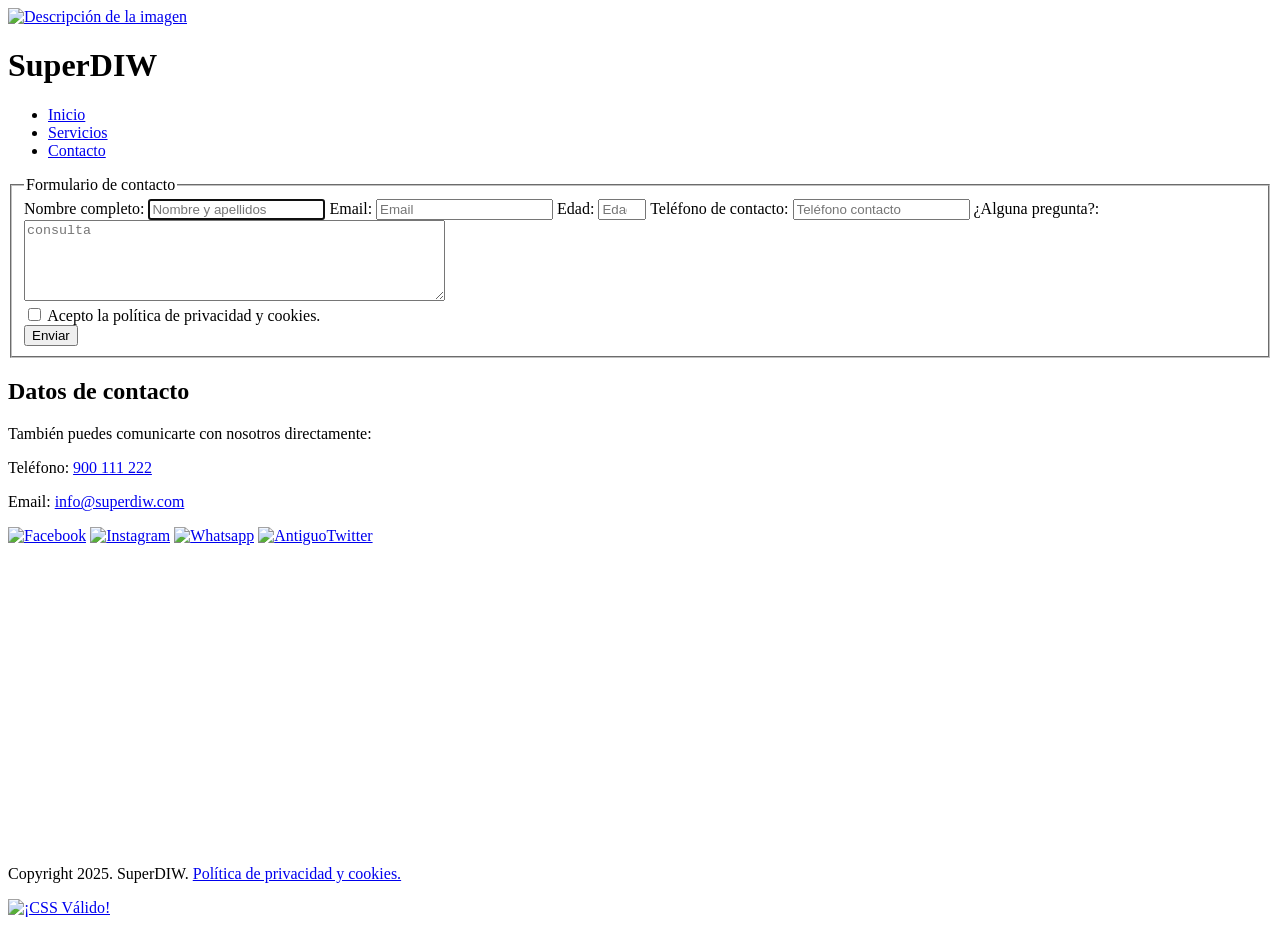
==== contacto.html @ 75591f65 "Añadir práctica anterior" ====
<!DOCTYPE html>
<html lang="es">

<head>
    <title>Práctica 2+3 DIW</title>
    <meta charset="UTF-8">
    <meta name="description" content="Práctica 2 y 3 de la asignatura DIW del FP superior DAW">
    <meta name="keywords" content="Práctica2, Práctica3, DIW, DAW, html, css, Gabriela">
    <meta name="viewport" content="width=device-width, initial-scale=1.0">
    <meta name="author" content="Gabriela Ioan">
    <meta name="copyright" content="2025, SuperDIW">
    <meta name="robots" content="index,follow">
    <link rel="stylesheet" href="assets/css/style.css">
</head>

<body>
    <header>
        <div id="icono_logo">
            <a href="index.html"><img src="assets/images/logo.png" alt="Descripción de la imagen" title="Título de la imagen"></a>
        </div>
        <div id="titulo_logo">
            <h1>SuperDIW</h1>
        </div>

        <nav>
            <ul>
                <li><a href="index.html">Inicio</a></li>
                <li><a href="servicios.html">Servicios</a></li>
                <li><a href="contacto.html">Contacto</a></li>
            </ul>
        </nav>
    </header>

    <main>
        <section>
            <form name="formulario" id="formulario">
                    <fieldset>
                        <legend>Formulario de contacto</legend>

                        <!--NOMBRE-->
                        <label for="name">Nombre completo: </label>
                        <input type="text" class="rounded-input" name="name" id="name" maxlength="40" pattern="[A-Za-z0-9]+" placeholder="Nombre y apellidos" required autofocus>

                        <!--EMAIL-->
                        <label for="email">Email: </label>
                        <input type="email" class="rounded-input" name="email" id="email" placeholder="Email" required>

                        <!--EDAD-->
                        <label for="age">Edad: </label>
                        <input type="number" class="rounded-input" name="age" id="age" min="18" max="99" placeholder="Edad" required>

                        <!--TELÉFONO-->
                        <label for="telephone">Teléfono de contacto: </label>
                        <input type="tel" class="rounded-input" pattern="[0-9]+" name="telephone" id="telephone" placeholder="Teléfono contacto" required>

                        <!--CAMPO CONSULTA-->
                        <label for="consulta">¿Alguna pregunta?: </label>
                        <textarea rows="5" class="rounded-input" cols="50" placeholder="consulta" id="consulta" required></textarea>

                        <!--CHECKBOX-->
                        <div class="checkbox_container">
                            <input type="checkbox" class="rounded-input" id="check" required> 
                            <label for="check" id="check_texto">Acepto la política de privacidad y cookies.</label>
                        </div>

                        <!--BOTÓN ENVIAR-->
                        <button type="submit">Enviar</button>
                    </fieldset>
                </form>
            </section>

            <section id="datos_contacto">
                <h2>Datos de contacto</h2>
                <p>También puedes comunicarte con nosotros directamente:</p>
                <p>Teléfono: <a href="tel:+34900111222">900 111 222</a></p>
                <p>Email: <a href="mailto:info@superdiw.com">info@superdiw.com</a></p>
            </section>
    </main>

    <footer>
        <div id="rrss_mapa">
            <div id="redes_sociales">
                <a href="https://www.facebook.com/?locale=es_ES"><img src="assets/images/icono_facebook.png" width="30" alt="Facebook"></a>
                <a href="https://www.instagram.com/"><img src="assets/images/icono_Instagram.png" width="30" alt="Instagram"></a>
                <a href="https://www.whatsapp.com/"><img src="assets/images/icono_WhatsApp.png" width="30" alt="Whatsapp"></a>
                <a href="https://x.com/?lang=es"><img src="assets/images/icono_x.png" width="30" alt="AntiguoTwitter"></a>
            </div>

            <iframe src="https://www.google.com/maps/embed?pb=!1m18!1m12!1m3!1d6228.534677793064!2d-0.5001435065783058!3d38.68870296165482!2m3!1f0!2f0!3f0!3m2!1i1024!2i768!4f13.1!3m3!1m2!1s0xd6187fc20111c9b%3A0x1a87bd51e0eee3bb!2sV%C3%ADa%20Verde%20de%20Alcoy!5e0!3m2!1ses!2ses!4v1761736899204!5m2!1ses!2ses" width="400" height="300" style="border:0;" allowfullscreen="" loading="lazy" referrerpolicy="no-referrer-when-downgrade"></iframe>
        </div>

        <div id="copyright">
            <p>Copyright 2025. SuperDIW. <a href="#">Política de privacidad y cookies.</a></p>
        </div>

        <p>
            <a href="https://jigsaw.w3.org/css-validator/check/referer"><img style="border:0;width:88px;height:31px" src="https://jigsaw.w3.org/css-validator/images/vcss-blue" alt="¡CSS Válido!"/></a>
        </p>
    </footer>

</body>
</html>
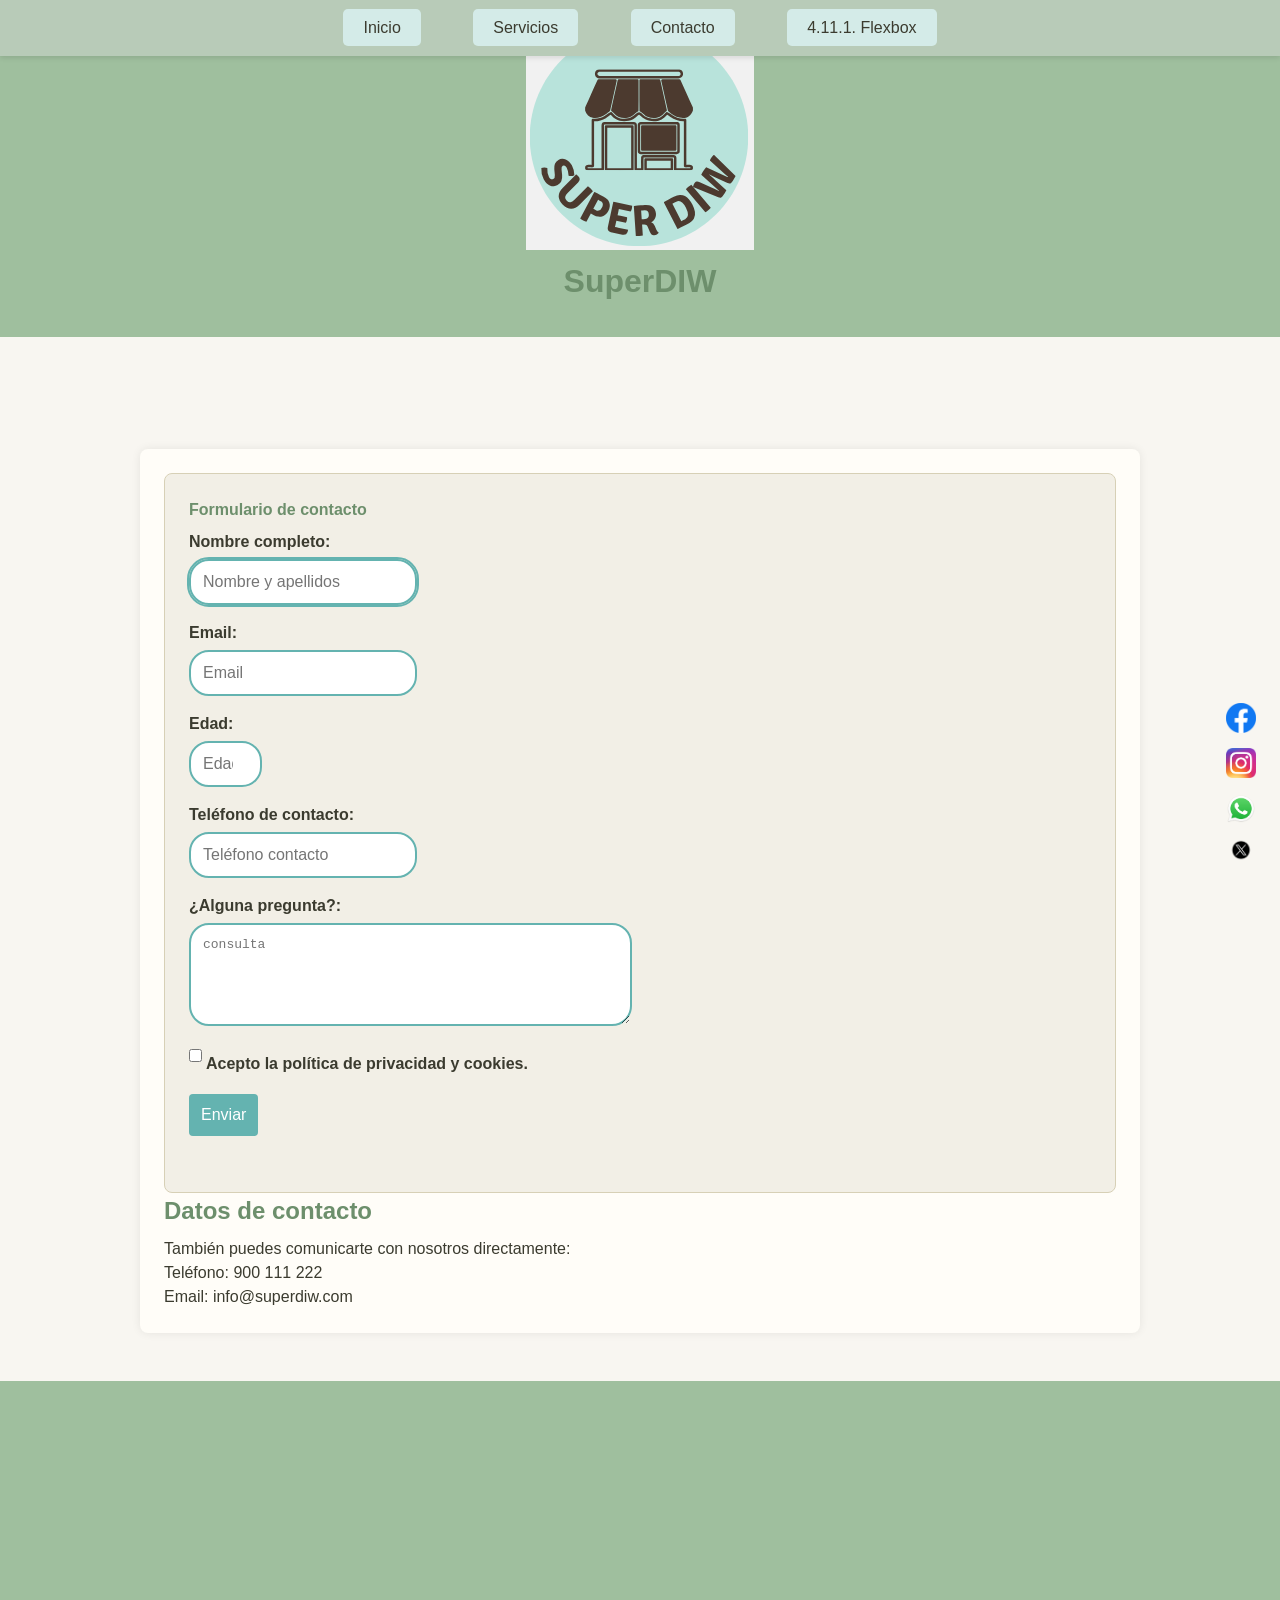
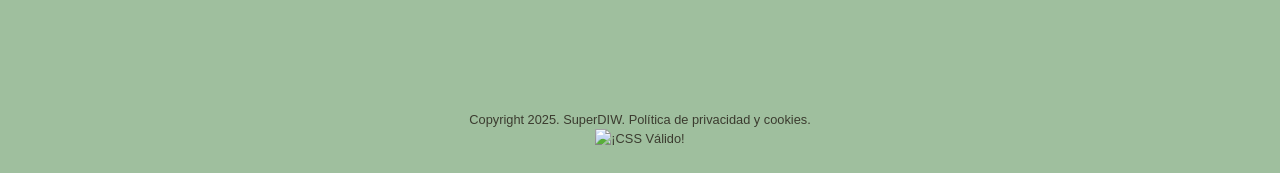
==== commit 844d3630: "maqueta lista" ====
--- a/contacto.html
+++ b/contacto.html
@@ -2,10 +2,10 @@
 <html lang="es">
 
 <head>
-    <title>Práctica 2+3 DIW</title>
+    <title>Práctica 4 DIW</title>
     <meta charset="UTF-8">
-    <meta name="description" content="Práctica 2 y 3 de la asignatura DIW del FP superior DAW">
-    <meta name="keywords" content="Práctica2, Práctica3, DIW, DAW, html, css, Gabriela">
+    <meta name="description" content="Práctica 4 de la asignatura DIW del FP superior DAW">
+    <meta name="keywords" content="Práctica4, DIW, DAW, html, css, Gabriela">
     <meta name="viewport" content="width=device-width, initial-scale=1.0">
     <meta name="author" content="Gabriela Ioan">
     <meta name="copyright" content="2025, SuperDIW">
@@ -27,6 +27,7 @@
                 <li><a href="index.html">Inicio</a></li>
                 <li><a href="servicios.html">Servicios</a></li>
                 <li><a href="contacto.html">Contacto</a></li>
+                <li><a href="flexbox.html">4.11.1. Flexbox</a></li>
             </ul>
         </nav>
     </header>
@@ -39,7 +40,7 @@
 
                         <!--NOMBRE-->
                         <label for="name">Nombre completo: </label>
-                        <input type="text" class="rounded-input" name="name" id="name" maxlength="40" pattern="[A-Za-z0-9]+" placeholder="Nombre y apellidos" required autofocus>
+                        <input type="text" class="rounded-input" name="name" id="name" maxlength="40" pattern="[A-Za-z0-9 ]+" placeholder="Nombre y apellidos" required autofocus>
 
                         <!--EMAIL-->
                         <label for="email">Email: </label>
--- a/assets/css/style.css
+++ b/assets/css/style.css
@@ -0,0 +1,279 @@
+* {
+  margin: 0px;
+  padding: 0px;
+  box-sizing: border-box;
+}
+
+html {
+  font-size: 1em;
+}
+
+body {
+  font-family: 'Segoe UI', Arial, sans-serif;
+  background-color: #f8f6f1;
+  color: #3b3b2f;
+  line-height: 1.5;
+}
+
+img { 
+  max-width: 100%;
+  height: auto;
+}
+
+/* ENCABEZADO Y MENÚ */
+header { 
+  background-color: #9fbf9e;
+  color: #3b3b2f;
+  text-align: center;
+  padding: 24px 0px;
+}
+
+header h1 {
+  font-size: 2em;
+}
+
+nav { 
+  background-color: #b8cbb8;
+  position: fixed;
+  top: 0px;
+  width: 100%;
+  text-align: center;
+  box-shadow: 0px 2px 5px rgba(0, 0, 0, 0.1);
+}
+
+nav ul {
+  list-style: none;
+  padding: 16px 0px;
+  margin: 0px;
+}
+
+nav li {
+  display: inline-block;
+  margin: 0px 24px;
+}
+
+nav a {
+  background-color: #d4ebe8; 
+  padding: 10px 20px;
+  border-radius: 5px;
+  font-size: 1em;
+}
+
+nav a:hover {
+  background-color: #9fbf9e;
+}
+
+nav a:link, section a:link, aside a:link, footer a:link{
+  color: #3b3b2f;
+}
+
+nav a:visited, section a:visited, aside a:visited, footer a:visited {
+  color: #5e5b4f;
+}
+
+nav a:hover, section a:hover, aside a:hover, footer a:hover {
+  color: #fff;
+  background-color: #64b3b0;
+}
+
+nav a:active, section a:active, aside a:active, footer a:active {
+  background-color: #4a9693;
+  color: #fff;
+}
+
+/* CUERPO PRINCIPAL */
+main {
+  max-width: 1000px;
+  margin: 112px auto 48px auto;
+  padding: 24px;
+  background-color: #fffdf8;
+  border-radius: 8px;
+  box-shadow: 0px 0px 10px rgba(0,0,0,0.08);
+  box-sizing: border-box;
+  overflow: hidden;
+}
+
+#cuerpo_principal {
+  float: left;
+  width: 60%;
+  padding: 16px;
+  background-color: #f2efe6;
+  border-radius: 6px;
+  box-sizing: border-box;
+}
+
+aside {
+  float: right;
+  width: 38%;
+  padding: 16px;
+  background-color: #d4ebe8;
+  border-radius: 6px;
+  box-sizing: border-box;
+}
+
+aside ul { 
+  list-style: circle;
+  padding-left: 24px;
+  margin-top: 8px;
+}
+
+h1, h2, h3, h4 { 
+  color: #6d8f6c; 
+  margin-bottom: 8px;
+}
+
+a {
+  color: #64b3b0;
+  text-decoration: none;
+}
+
+a:hover {
+  color: #3a8b89;
+  text-decoration: underline;
+}
+
+/* PÁGINA FLEXBOX DEL APARTADO 4.11.1. */
+#flexbox_principal {
+  background-color: #9fbf9e;
+  text-align: center;
+}
+
+#flexbox_cuerpo {
+  display: flex;
+  flex-wrap: wrap;        
+  justify-content: center; 
+  align-items: center;
+  background-color: #d4ebe8;
+}
+
+.contenedor_flex {
+  background-color: #d6ceb7;
+}
+
+/* TABLA SERVICIOS */
+table { 
+  width: 100%;
+  border-collapse: collapse;
+  margin-top: 16px;
+}
+
+th, td {
+  border: 1px solid #d6ceb7;
+  padding: 12px;
+  text-align: center;
+}
+
+caption {
+  caption-side: bottom;
+  font-style: italic;
+  margin-top: 8px;
+  color: #6d8f6c;
+}
+
+tr:first-child {
+  background-color: #64b3b0; 
+}
+
+tr:nth-child(odd):not(:first-child) {
+  background-color: #f8f6f1; 
+}
+
+tr:nth-child(even):not(:first-child) {
+  background-color: #e8e3d3; 
+}
+
+/* FORMULARIO CONTACTO */
+form { 
+  display: flex;
+  flex-direction: column;
+  background-color: #f2efe6;
+  padding: 24px;
+  border-radius: 8px;
+  border: 1px solid #d7d0b6;
+}
+
+fieldset {
+  border: none;
+  margin-bottom: 16px;
+}
+
+legend {
+  font-weight: bold;
+  color: #6d8f6c;
+  font-size: 1em;
+  margin-bottom: 8px;
+}
+
+label {
+  font-weight: 600;
+  display: block;
+  margin-bottom: 5px;
+}
+
+input, textarea, select, button {
+  padding: 12px;
+  border: 1px solid #ccc;
+  border-radius: 4px;
+  font-size: 1em;
+  margin-bottom: 16px;
+}
+
+input:focus, textarea:focus { 
+  outline: 2px solid #64b3b0;
+}
+
+.checkbox_container {
+  display: flex;
+  align-items: center; 
+  margin-bottom: 16px;
+}
+
+#check {
+  margin-right: 4px; 
+}
+
+#check_texto {
+  margin: 0px;
+}
+
+.rounded-input {
+  border: 2px solid #64b3b0;
+  border-radius: 20px;
+}
+
+button {
+  background-color: #64b3b0;
+  color: #fff;
+  cursor: pointer;
+  border: none;
+  transition: 0.2s ease-in-out;
+  padding: 12px;
+  font-size: 1em;
+}
+
+button:hover {
+  background-color: #4a9693;
+}
+
+/* FOOTER */
+#redes_sociales { 
+  position: fixed;
+  bottom: 20px;
+  right: 20px;
+  padding: 4px;
+  margin: 0px;
+}
+
+#redes_sociales a {
+  display: block;
+  margin-bottom: 10px;
+}
+
+footer { 
+  background-color: #9fbf9e;
+  color: #3b3b2f;
+  text-align: center;
+  margin-top: 48px;
+  padding: 24px 0;
+  font-size: 0.8em;
+}
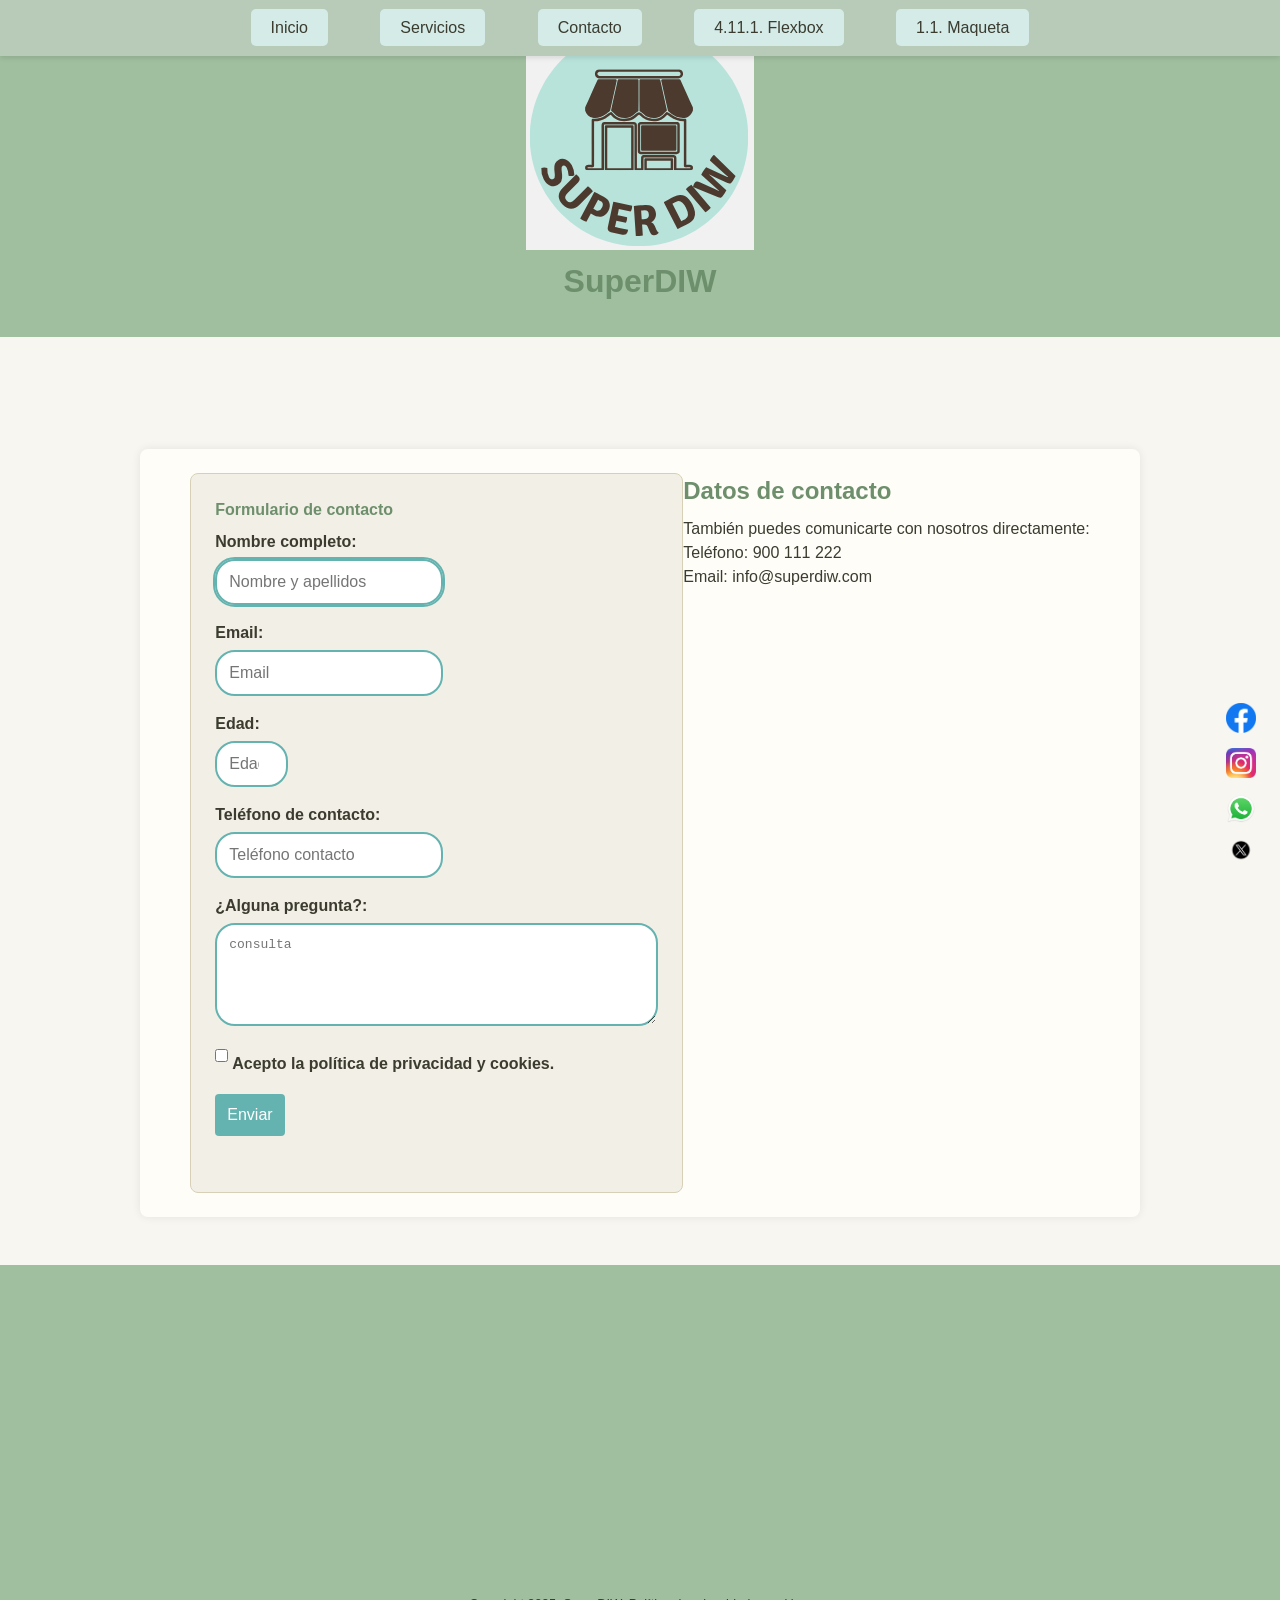
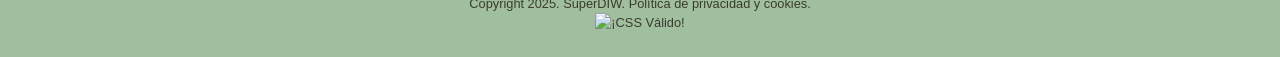
==== commit 533bb01c: "Ejercicio 1.2." ====
--- a/contacto.html
+++ b/contacto.html
@@ -28,6 +28,7 @@
                 <li><a href="servicios.html">Servicios</a></li>
                 <li><a href="contacto.html">Contacto</a></li>
                 <li><a href="flexbox.html">4.11.1. Flexbox</a></li>
+                <li><a href="maqueta.html">1.1. Maqueta</a></li>
             </ul>
         </nav>
     </header>
--- a/assets/css/style.css
+++ b/assets/css/style.css
@@ -10,7 +10,6 @@
 
 body {
   font-family: 'Segoe UI', Arial, sans-serif;
-  background-color: #f8f6f1;
   color: #3b3b2f;
   line-height: 1.5;
 }
@@ -22,7 +21,6 @@
 
 /* ENCABEZADO Y MENÚ */
 header { 
-  background-color: #9fbf9e;
   color: #3b3b2f;
   text-align: center;
   padding: 24px 0px;
@@ -33,7 +31,6 @@
 }
 
 nav { 
-  background-color: #b8cbb8;
   position: fixed;
   top: 0px;
   width: 100%;
@@ -86,27 +83,22 @@
   max-width: 1000px;
   margin: 112px auto 48px auto;
   padding: 24px;
-  background-color: #fffdf8;
   border-radius: 8px;
   box-shadow: 0px 0px 10px rgba(0,0,0,0.08);
   box-sizing: border-box;
   overflow: hidden;
+  display: flex;
+  justify-content: center;
 }
 
 #cuerpo_principal {
-  float: left;
-  width: 60%;
   padding: 16px;
-  background-color: #f2efe6;
   border-radius: 6px;
   box-sizing: border-box;
 }
 
 aside {
-  float: right;
-  width: 38%;
   padding: 16px;
-  background-color: #d4ebe8;
   border-radius: 6px;
   box-sizing: border-box;
 }
@@ -270,10 +262,141 @@
 }
 
 footer { 
-  background-color: #9fbf9e;
   color: #3b3b2f;
   text-align: center;
   margin-top: 48px;
   padding: 24px 0;
   font-size: 0.8em;
+}
+
+/* RESPONSIVE. No sé muy bien qué más hacer para que sea más responsive :( */
+/* ORDENADOR: he quitado los colores de arriba para meterlos aquí para que no hayan conflictos, así como las opciones de flex y demás cosillas. */
+@media (min-width: 1200px) {
+  body {
+    background-color: #f8f6f1;
+  }
+
+  header {
+    background-color: #9fbf9e;
+  }
+
+  nav {
+    background-color: #b8cbb8;
+  }
+
+  main {
+    background-color: #fffdf8;
+  }
+
+  #cuerpo_principal {
+    background-color: #f2efe6;
+  }
+
+  aside {
+    background-color: #d4ebe8;
+  }
+
+  footer {
+    background-color: #9fbf9e;
+  }
+}
+
+/* TABLET: metemos flex en cuerpo y en los botones de navegación, y cambiamos los colores principales por colores un poco más intensos. Quitamos position fixed para que no se tape el logo y nav pase abajo */
+@media (min-width: 700px) and (max-width: 1199px) {
+  main {
+    flex-wrap: wrap;
+  }
+
+  nav {
+    position: relative;
+  }
+
+  nav ul {
+    display: flex;
+    flex-wrap: wrap;
+    justify-content: center;
+  }
+
+  nav a {
+    display: block;
+    margin: 10px;
+  }
+
+  body {
+    background-color: #e0d4c3;
+  }
+
+  header {
+    background-color: #7fbf7f;
+  }
+
+  nav {
+    background-color: #9fcf9f;
+  }
+
+  main {
+    background-color: #f0e8d8;
+  }
+
+  #cuerpo_principal {
+    background-color: #d9cbb0;
+  }
+
+  aside {
+    background-color: #9fd3d0;
+  }
+
+  footer {
+    background-color: #7fbf7f;
+  }
+}
+
+/* MÓVIL: volvemos a apañar el cuerpo y los botones, además quitamos la position fixed para que no tape el logo. Los colores son aún más chillones. */
+@media (max-width: 699px) {
+  main {
+    flex-wrap: wrap;
+  }
+
+  nav {
+    position: relative;
+  }
+
+  nav ul {
+    display: flex;
+    flex-wrap: wrap;
+    justify-content: center;
+  }
+
+  nav a {
+    display: block;
+    margin: 10px;
+  }
+
+  body {
+    background-color: #fffae6;
+  }
+
+  header {
+    background-color: #ffb347;
+  }
+
+  nav {
+    background-color: #ff7f50;
+  }
+
+  main {
+    background-color: #ffe4e1;
+  }
+
+  #cuerpo_principal {
+    background-color: #ffd700;
+  }
+
+  aside {
+    background-color: #ff69b4;
+  }
+
+  footer {
+    background-color: #ff6347;
+  }
 }
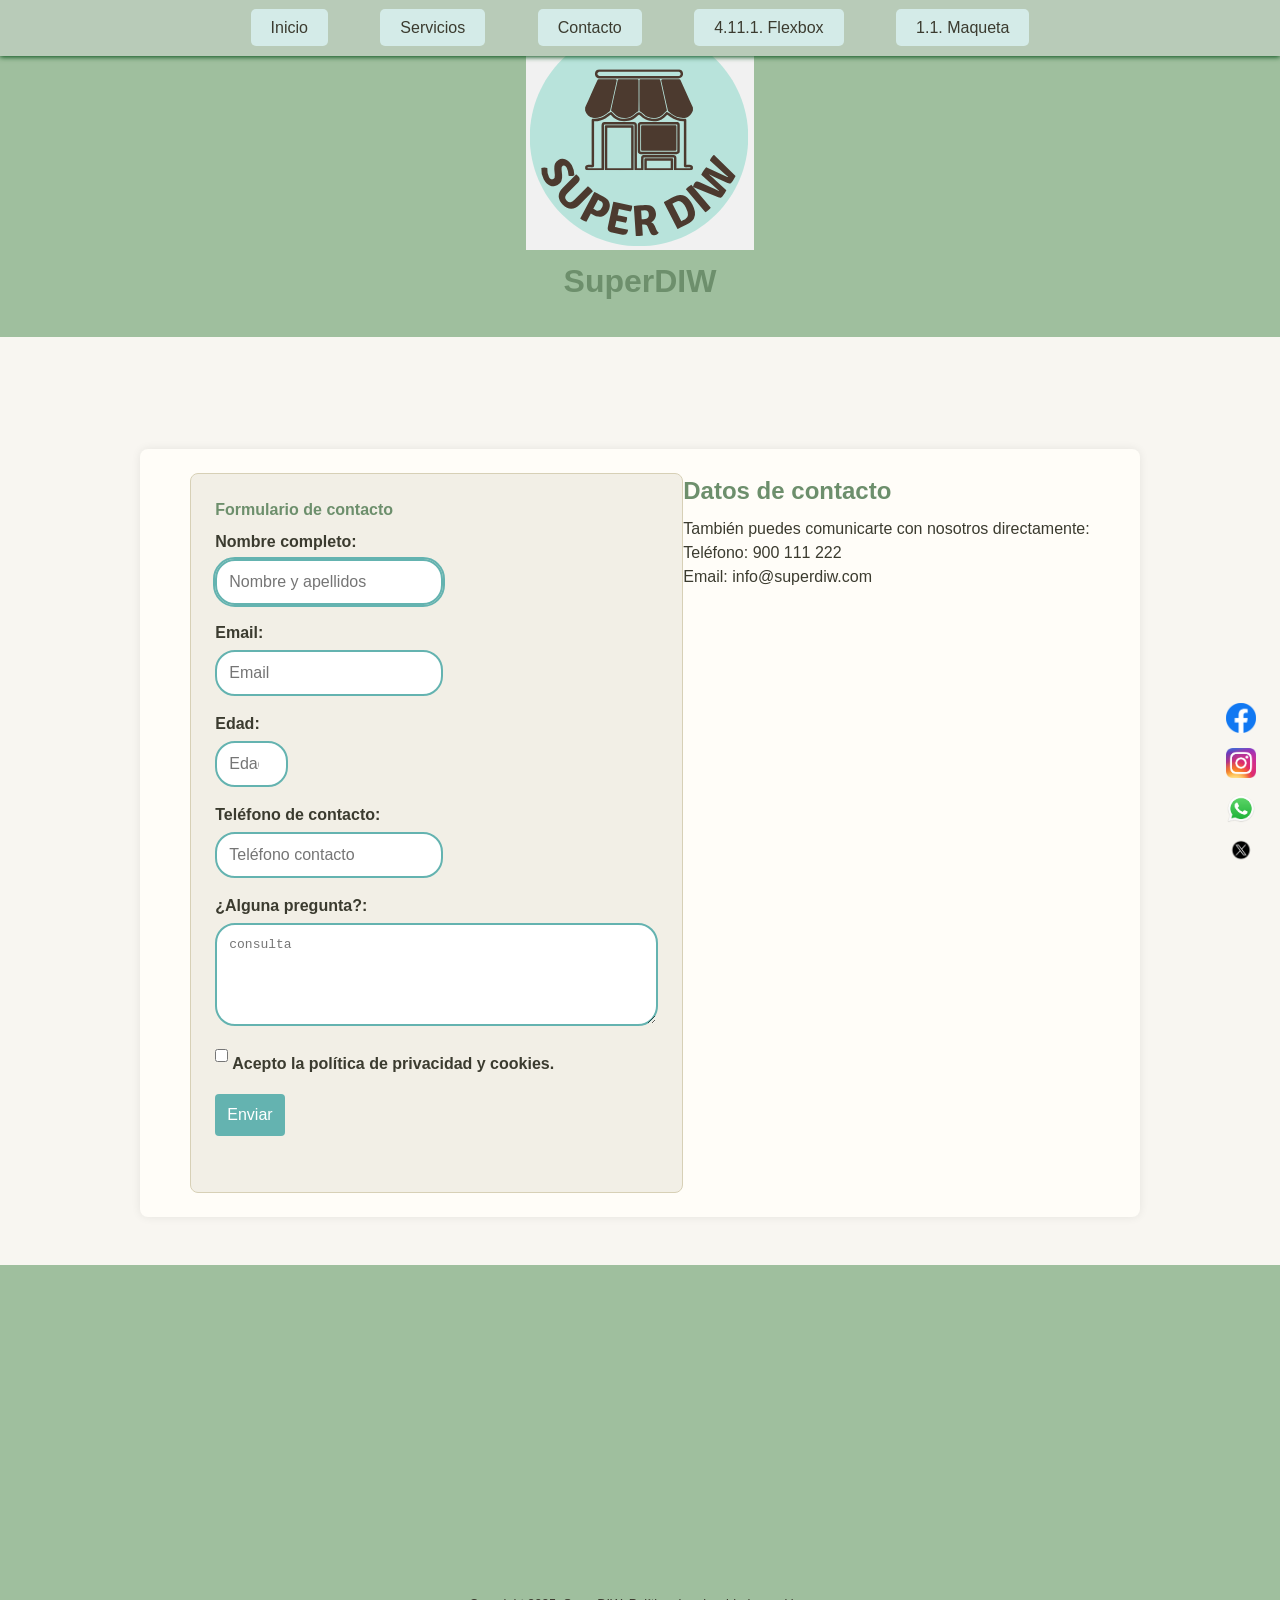
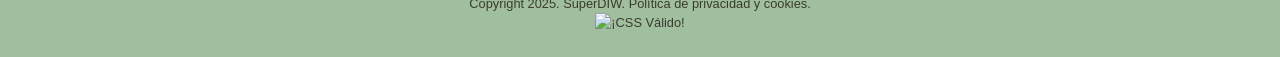
==== commit 1fbd33b7: "si no explota, todo hecho" ====
--- a/contacto.html
+++ b/contacto.html
@@ -10,7 +10,8 @@
     <meta name="author" content="Gabriela Ioan">
     <meta name="copyright" content="2025, SuperDIW">
     <meta name="robots" content="index,follow">
-    <link rel="stylesheet" href="assets/css/style.css">
+    <link rel="stylesheet" type="text/css" media="screen" href="assets/css/style.css" />
+    <link rel="stylesheet" type="text/css" media="print" href="assets/css/impresion.css" />
 </head>
 
 <body>
--- a/assets/css/style.css
+++ b/assets/css/style.css
@@ -17,6 +17,14 @@
 img { 
   max-width: 100%;
   height: auto;
+}
+
+img:not([alt]) { /* ACTIVIDAD 4.7.1. */
+  border: 3px solid red;
+}
+
+a[href$=".pdf"]::after { /* ACTIVIDAD 4.7.1. */
+  background-image: url("icono_pdf.png");
 }
 
 /* ENCABEZADO Y MENÚ */
@@ -26,6 +34,14 @@
   padding: 24px 0px;
 }
 
+#icono_logo { /* ACTIVIDAD 5.4.1 */
+  transition: transform 1s ease;
+}
+
+#icono_logo:hover { /* ACTIVIDAD 5.4.1 */
+  transform: rotate(45deg);
+}
+
 header h1 {
   font-size: 2em;
 }
@@ -35,7 +51,7 @@
   top: 0px;
   width: 100%;
   text-align: center;
-  box-shadow: 0px 2px 5px rgba(0, 0, 0, 0.1);
+  box-shadow: 0px 1px 5px 0px #034f17; /* ACTIVIDAD 4.6.1. */
 }
 
 nav ul {
@@ -54,6 +70,7 @@
   padding: 10px 20px;
   border-radius: 5px;
   font-size: 1em;
+  transition: background-color 3s ease 2s; /* ACTIVIDAD 5.3.1 */
 }
 
 nav a:hover {
@@ -71,6 +88,7 @@
 nav a:hover, section a:hover, aside a:hover, footer a:hover {
   color: #fff;
   background-color: #64b3b0;
+  border-radius: 20px; /* ACTIVIDAD 5.3.1 No es estrictamente una transición pero sí que hay un cambio en el botón y lo he sacado del apartado de transiciones*/
 }
 
 nav a:active, section a:active, aside a:active, footer a:active {
@@ -241,10 +259,12 @@
   transition: 0.2s ease-in-out;
   padding: 12px;
   font-size: 1em;
+  transition: font-size 2s ease 1s; /* ACTIVIDAD 5.3.1. */
 }
 
 button:hover {
   background-color: #4a9693;
+  font-size: 28px; /* ACTIVIDAD 5.3.1. */
 }
 
 /* FOOTER */
--- a/assets/css/impresion.css
+++ b/assets/css/impresion.css
@@ -0,0 +1,12 @@
+header, footer, nav, aside {
+  display: none;
+}
+
+#cuerpo_principal {
+  width: 100%;
+  margin: 0;
+  padding: 0;
+  box-shadow: none;
+  display: block;
+  text-align: center;
+}
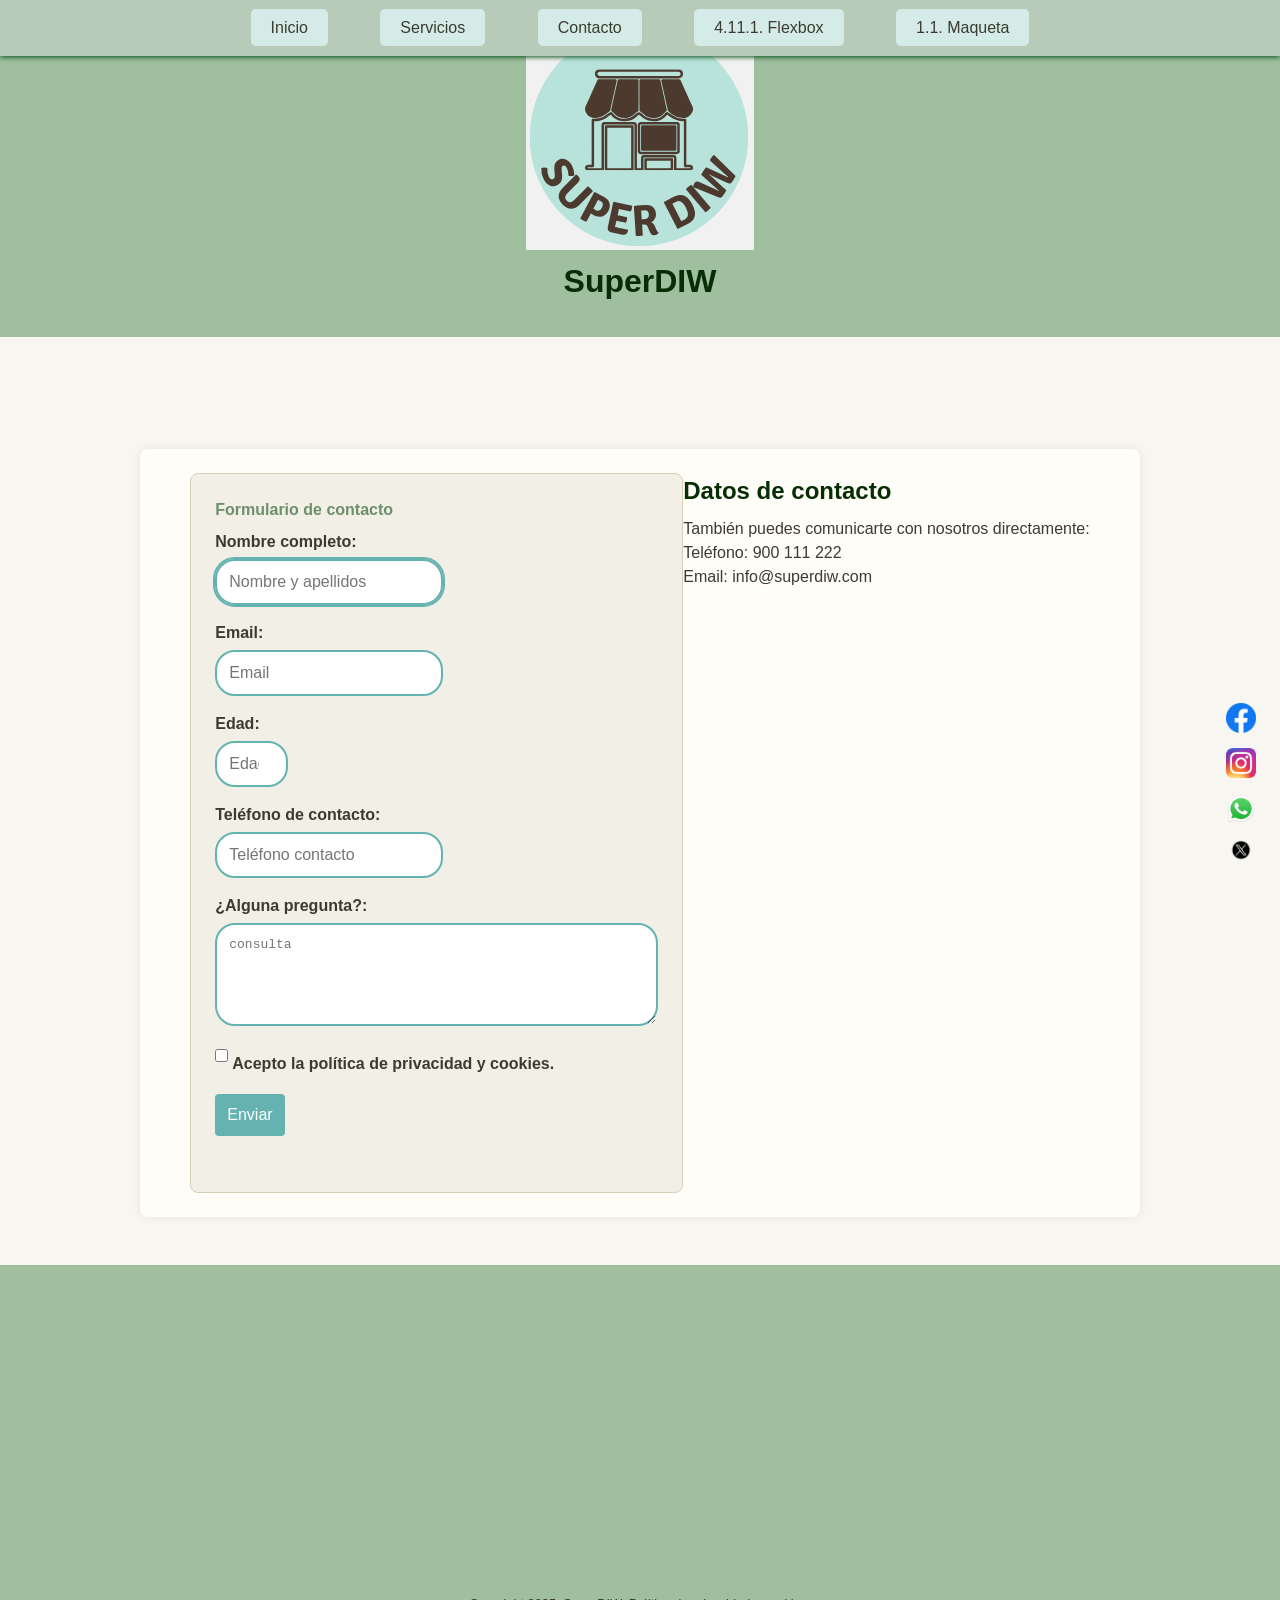
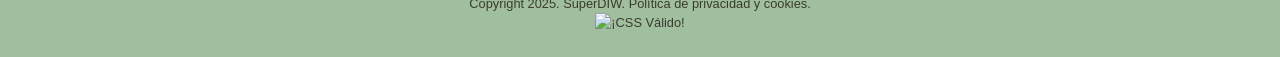
==== commit f86ec462: "mejoras accesibilidad" ====
--- a/contacto.html
+++ b/contacto.html
@@ -17,7 +17,7 @@
 <body>
     <header>
         <div id="icono_logo">
-            <a href="index.html"><img src="assets/images/logo.png" alt="Descripción de la imagen" title="Título de la imagen"></a>
+            <a href=""><img src="assets/images/logo.png" alt="Descripción de la imagen" title="Título de la imagen"></a>
         </div>
         <div id="titulo_logo">
             <h1>SuperDIW</h1>
--- a/assets/css/style.css
+++ b/assets/css/style.css
@@ -128,7 +128,7 @@
 }
 
 h1, h2, h3, h4 { 
-  color: #6d8f6c; 
+  color: #062d04; 
   margin-bottom: 8px;
 }
 
@@ -256,15 +256,15 @@
   color: #fff;
   cursor: pointer;
   border: none;
-  transition: 0.2s ease-in-out;
   padding: 12px;
   font-size: 1em;
-  transition: font-size 2s ease 1s; /* ACTIVIDAD 5.3.1. */
 }
 
 button:hover {
   background-color: #4a9693;
-  font-size: 28px; /* ACTIVIDAD 5.3.1. */
+  border-radius: 20px;
+  transition: font-size 2s ease;
+  font-size: 30px;
 }
 
 /* FOOTER */
